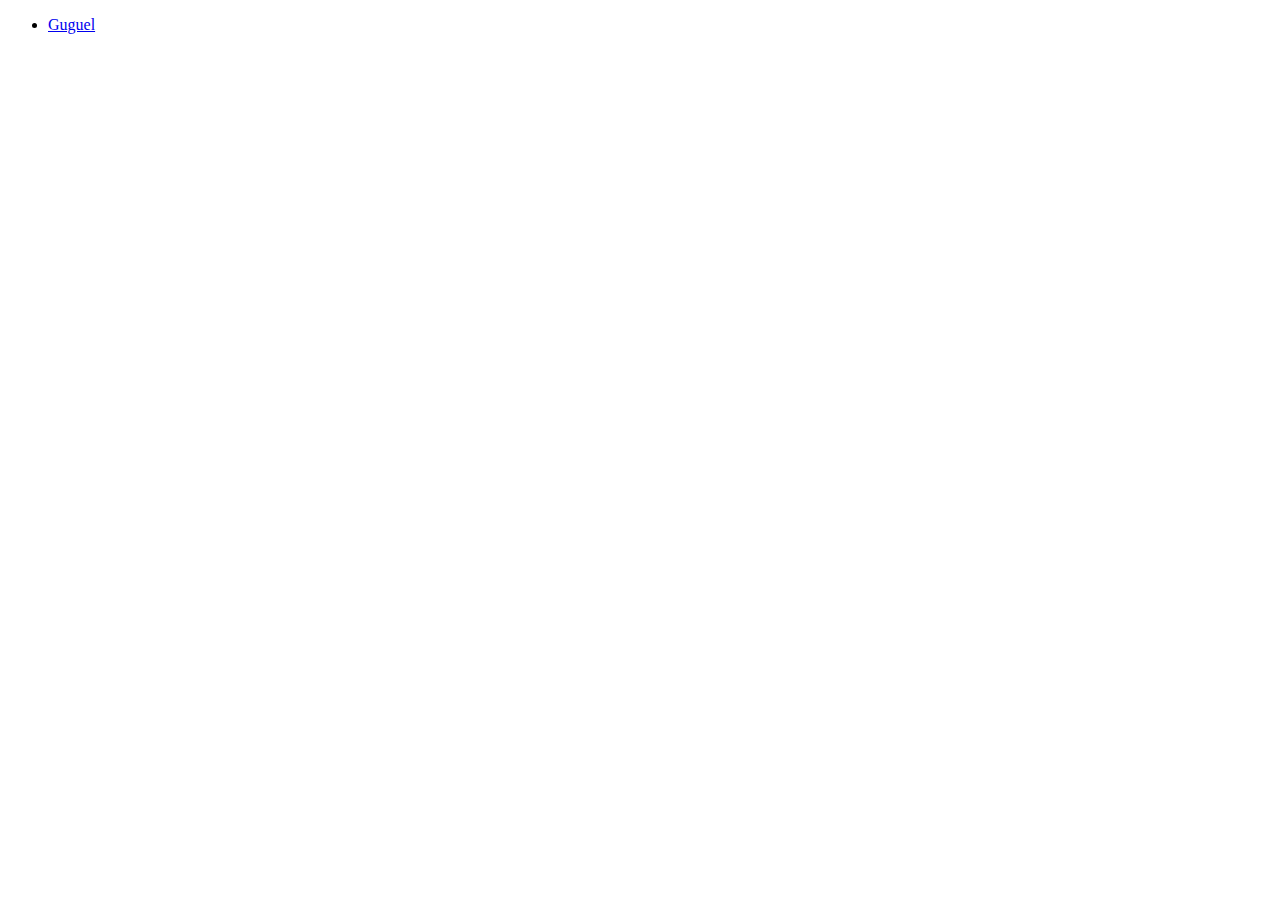
==== index.html @ 0be8e966 "guguel un pelin pensado" ====
<!DOCTYPE html>
<html lang="en">
<head>
    <meta charset="UTF-8">
    <meta http-equiv="X-UA-Compatible" content="IE=edge">
    <meta name="viewport" content="width=device-width, initial-scale=1.0">
    <title>Tareas Layout</title>
</head>
<body>
    <ul>
        <li><a href="./pages/guguel.html">Guguel</a></li>
    </ul>
</body>
</html>
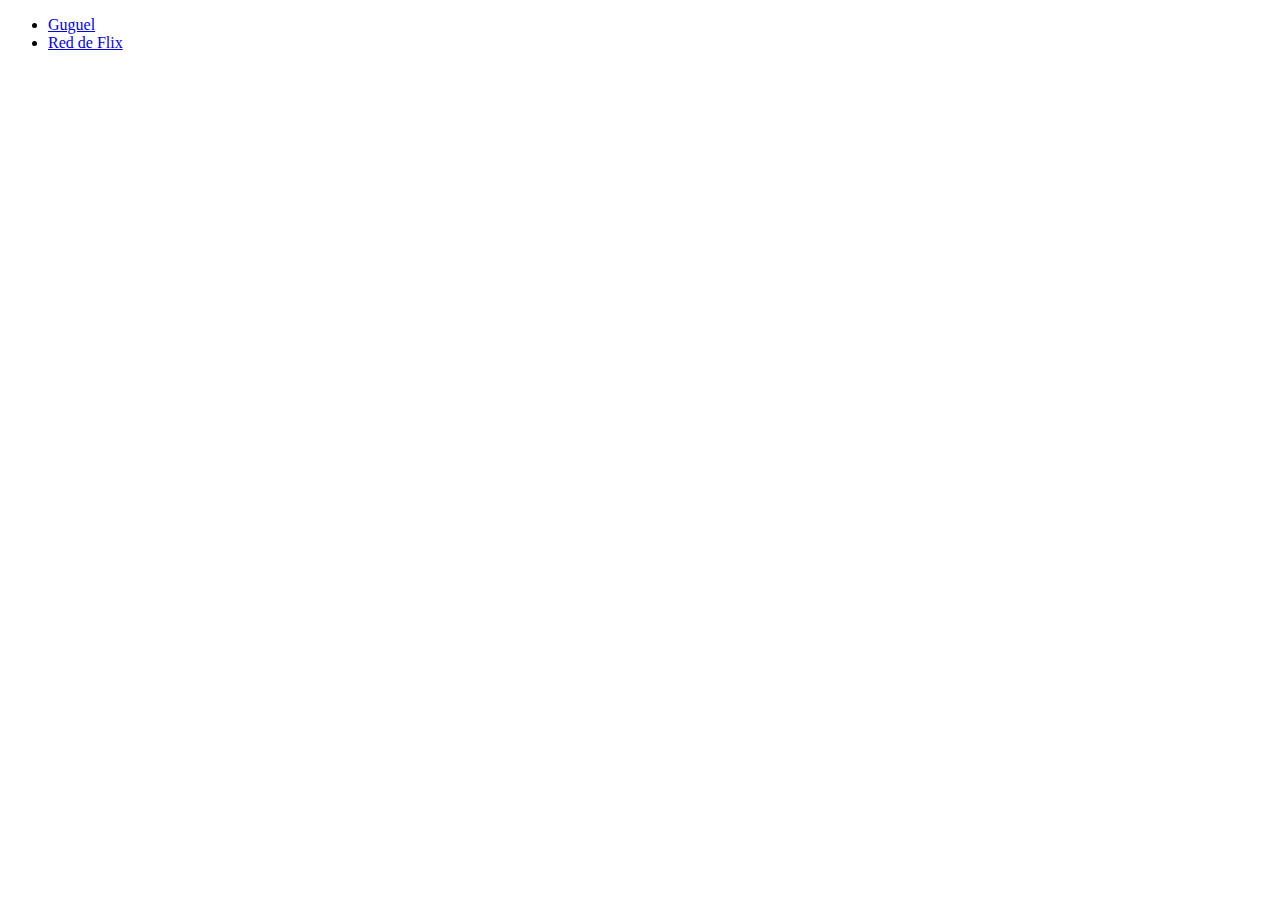
==== commit a83fbbb0: "layout finished" ====
--- a/index.html
+++ b/index.html
@@ -9,6 +9,7 @@
 <body>
     <ul>
         <li><a href="./pages/guguel.html">Guguel</a></li>
+        <li><a href="./pages/red de flix.html">Red de Flix</a></li>
     </ul>
 </body>
 </html>